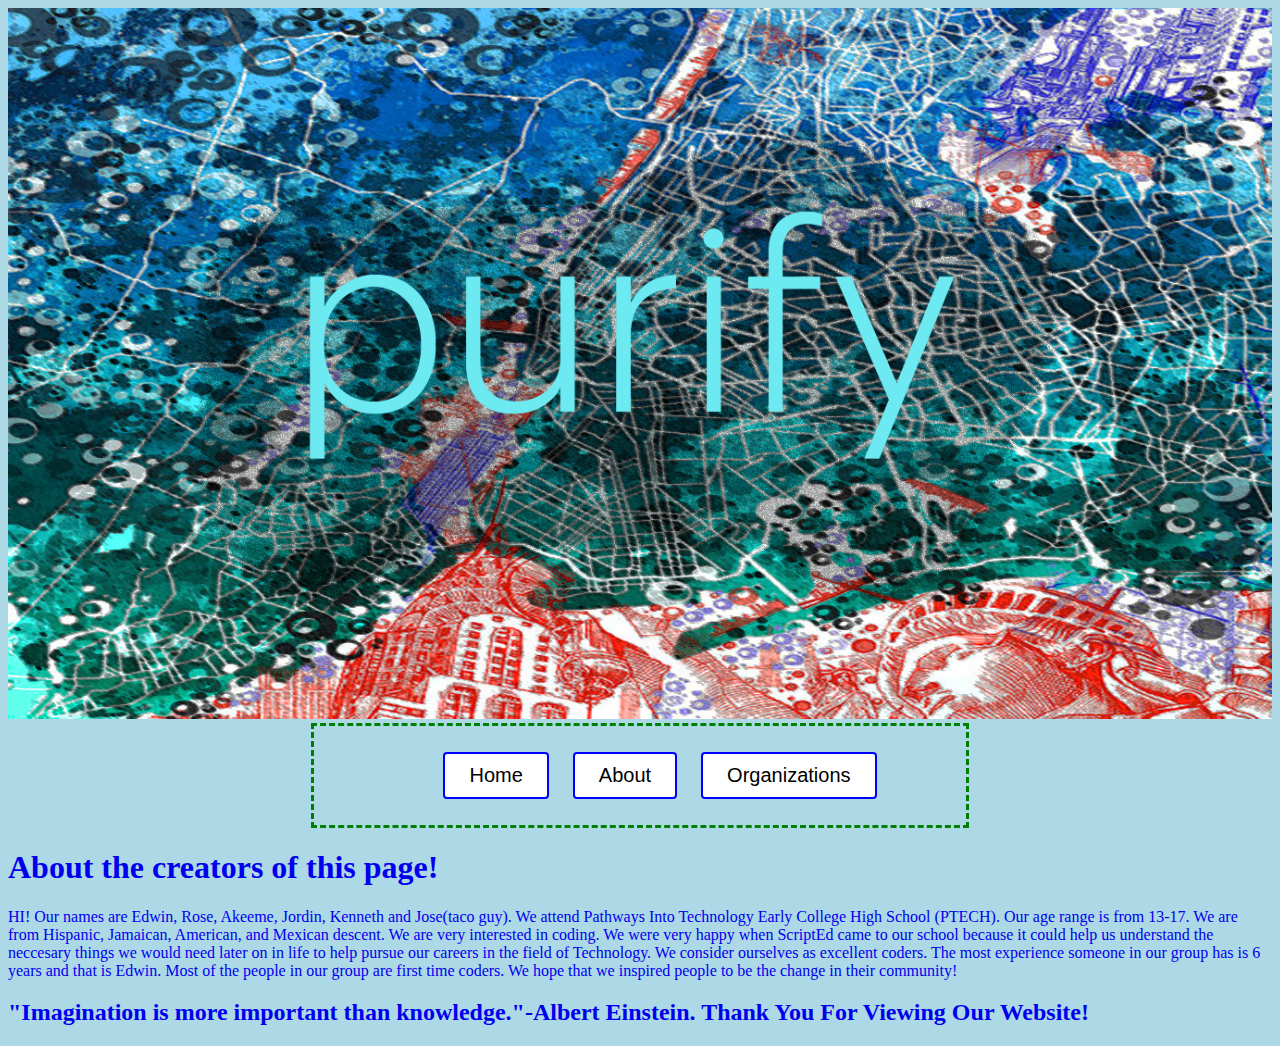
==== pages/about.html @ 812e6d4d "everything" ====
<!DOCTYPE html>
<html>
    <head>
        <title>Purify</title>
        <link href="../style.css" rel="stylesheet">
        <link href="about.css" rel="stylesheet">
    </head>
    <body>
  <header>
        <div id="bannerrequest" >
            <img id="banner" src="../images/purify_banner.png"> 
            </div>
             <div id="nav1">
        <ul>
         
          <li><a class="nav" href="../index.html"><button>Home</button></a></li>
          <li><a class="nav" href="about.html"><button>About</button></a></li>
          <li><a class="nav" id="organization" ><button>Organizations</button></a></li>
        </ul>
        
         <ul id="problems">
            <li><a href="animals.html"> Animal Cruelty </a> </li>
            <li><a href="diseases.html"> Disease </a> </li>
            <li><a href="violence.html"  Violence</a> </li>
            <li><a href="hunger.html" Hunger </a></li>
            <li><a href="pollution.html" Pollution  </a> </li>
    
        </ul>
    
    </div>
    </header>
      <h1>About the creators of this page!</h1>
      <p>HI! Our names are Edwin, Rose, Akeeme, Jordin, Kenneth and Jose(taco guy). We attend Pathways Into Technology Early College High School (PTECH). Our age range is from 13-17. We are from Hispanic, Jamaican, American, and Mexican descent. We are very interested in coding. We were very happy when ScriptEd came to our school because it could help us understand the 
      neccesary things we would need later on in life to help pursue our careers in the field of Technology. We consider ourselves as excellent coders. The most experience someone in our group has is 6 years and that is Edwin. Most of the people in our group are first time coders. We hope that we inspired people to be the change in their community!</p>
      <h2>"Imagination is more important than knowledge."-Albert Einstein. Thank You For Viewing Our Website!</h2>
        </header>
    
     <script src="https://code.jquery.com/jquery-2.2.4.min.js"></script>
  <script src="../script.js"></script>
    </body>
</html>
---- style.css ----
#banner {
    width:100%;
}

#purify {
     color:black;
}

#animalcruelty {
    color:black;
}

body { 
    background-color:lightblue;
}

.nav {
    color: black;
    margin:auto;
}
    
#nav1 {
    margin: auto;
    width: 50%;
    border: 3px dashed green;
    padding: 10px;
    text-align: center;
}

#animalcrueltypic {
     height: 250px;
     width: 500px;
}

#diseasepic{
    height: 250px;
    width: 500px;  
    
}

#gunviolencepic{
    height: 250px;
    width: 500px;
}

#hungerpic{
    height: 250px;
     width: 500px;
}

#pollutionpic{
    height: 250px;
    width: 500px;
}

img.desaturate{
    filter:grayscale(100%);
    border-radius:110px;
    border-style:ridge;
    border-width: 15px;
    border-bottom-color: #000090;
}

.titles{
        font-size: 45px;
        font-family: sans-serif;
}

.paragraph{
    font-size:25px;
    font-family: sans-serif;
}

li {
      display: inline;
      padding: 0px 10px 0px 10px;
}
    
    
#disease {
    color:black;
}


#problems {
    display:none;
    
}
     
#alltasks{
   text-align:center; 
}

button {
    font-size: 20px;
    padding: 10px 24px;
    border-radius: 4px;
    background-color: white;
    color: black;
    border: 2px solid blue;
    display:inline-block;
}

button:hover{
     background-color: blue;
     color: white;
     -webkit-transition-duration: 0.4s;
    transition-duration: 0.4s;
     box-shadow: 0 12px 16px 0 rgba(0,0,0,0.24), 0 17px 50px 0 rgba(0,0,0,0.19);
}

a {
    text-decoration:none;
}

#links1{
    font-size:28px;
}
.links{
    font-size: 28;
    font-style: italic;
}
---- pages/about.css ----
#nav1 {
    margin: auto;
    width: 50%;
    border: 3px dashed green;
    padding: 10px;
    text-align: center;
}
button {
    font-size: 20px;
    padding: 10px 24px;
    border-radius: 4px;
    background-color: white;
    color: black;
    border: 2px solid blue;
    display:inline-block;
}
button:hover{
     background-color: blue;
     color: white;
     -webkit-transition-duration: 0.4s;
    transition-duration: 0.4s;
     box-shadow: 0 12px 16px 0 rgba(0,0,0,0.24), 0 17px 50px 0 rgba(0,0,0,0.19);
     
#sites {
    font-size:20px;
}
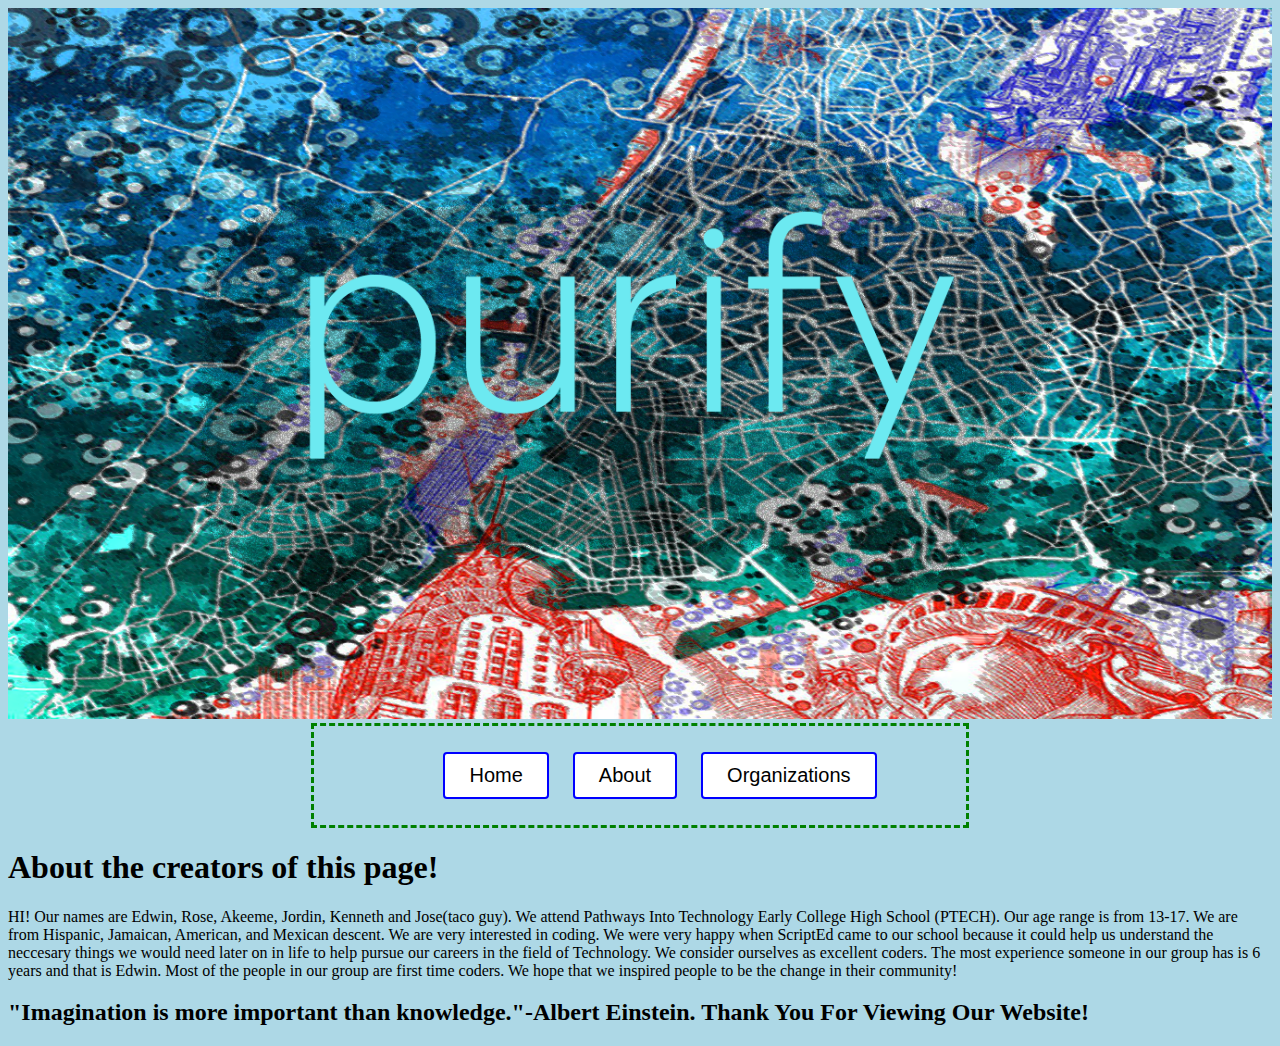
==== commit aa9b0aff: "fixed about page" ====
--- a/pages/about.html
+++ b/pages/about.html
@@ -21,9 +21,9 @@
          <ul id="problems">
             <li><a href="animals.html"> Animal Cruelty </a> </li>
             <li><a href="diseases.html"> Disease </a> </li>
-            <li><a href="violence.html"  Violence</a> </li>
-            <li><a href="hunger.html" Hunger </a></li>
-            <li><a href="pollution.html" Pollution  </a> </li>
+            <li><a href="violence.html">  Violence</a> </li>
+            <li><a href="hunger.html"> Hunger </a></li>
+            <li><a href="pollution.html"></a> Pollution  </a> </li>
     
         </ul>
     
